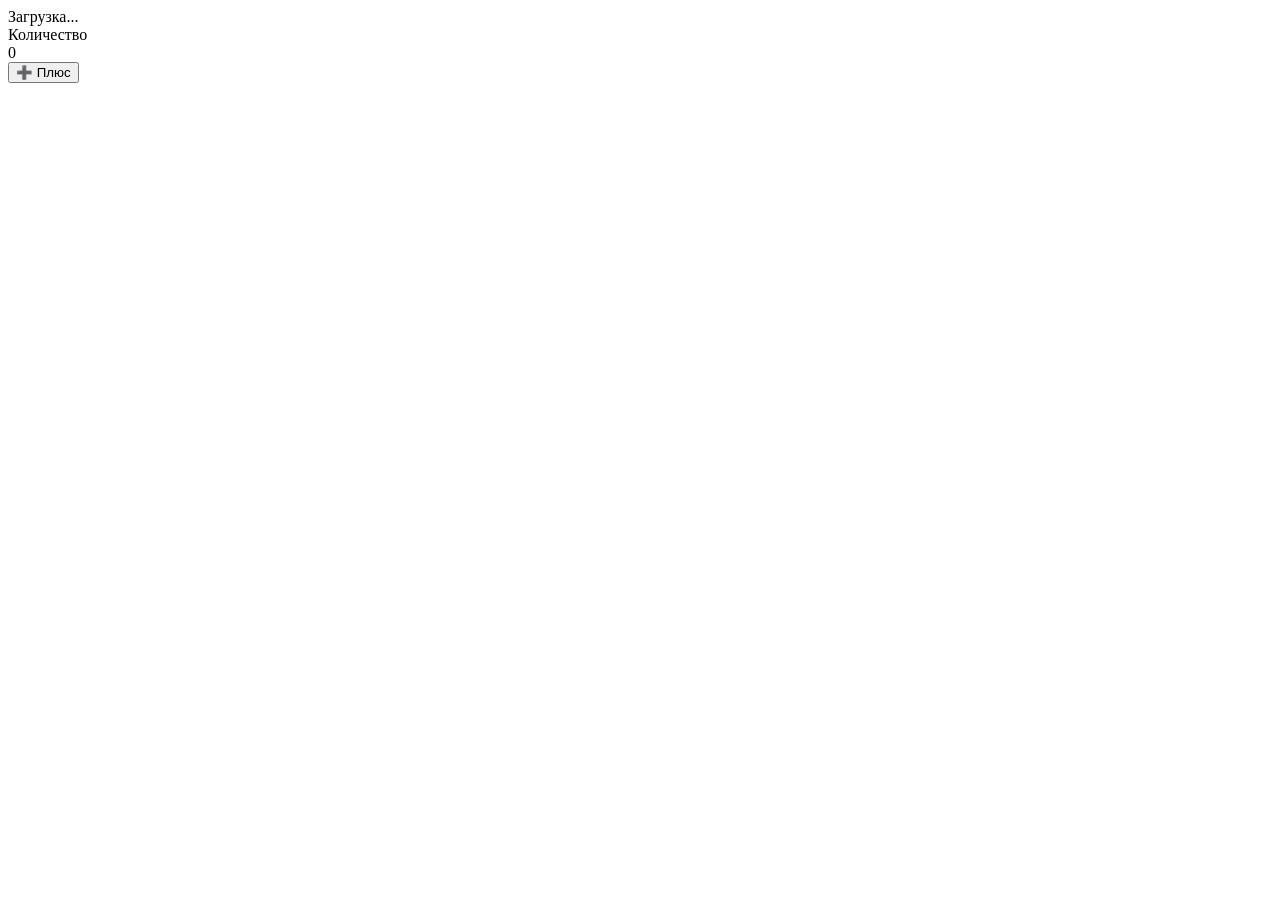
==== index.html @ 58352605 "Add files via upload" ====
<!DOCTYPE html>
<html>
<head>
    <meta charset="UTF-8">
    <meta name="viewport" content="width=device-width, initial-scale=1.0, viewport-fit=cover">
    <title>Telegram Mini App</title>
    <link rel="stylesheet" href="css/style.css">
</head>
<body>
    <div class="container">
        <div class="user-card">
            <div class="user-name" id="userNamePlaceholder">Загрузка...</div>
            <div class="user-id" id="userIdPlaceholder"></div>
        </div>
        <div class="counter-card">
            <div class="counter-label">Количество</div>
            <div class="counter-value" id="counter">0</div>
        </div>
        <button class="button" id="incrementBtn">➕ Плюс</button>
    </div>

    <script src="https://telegram.org/js/telegram-web-app.js?56"></script>
    <script src="js/app.js"></script>
</body>
</html>
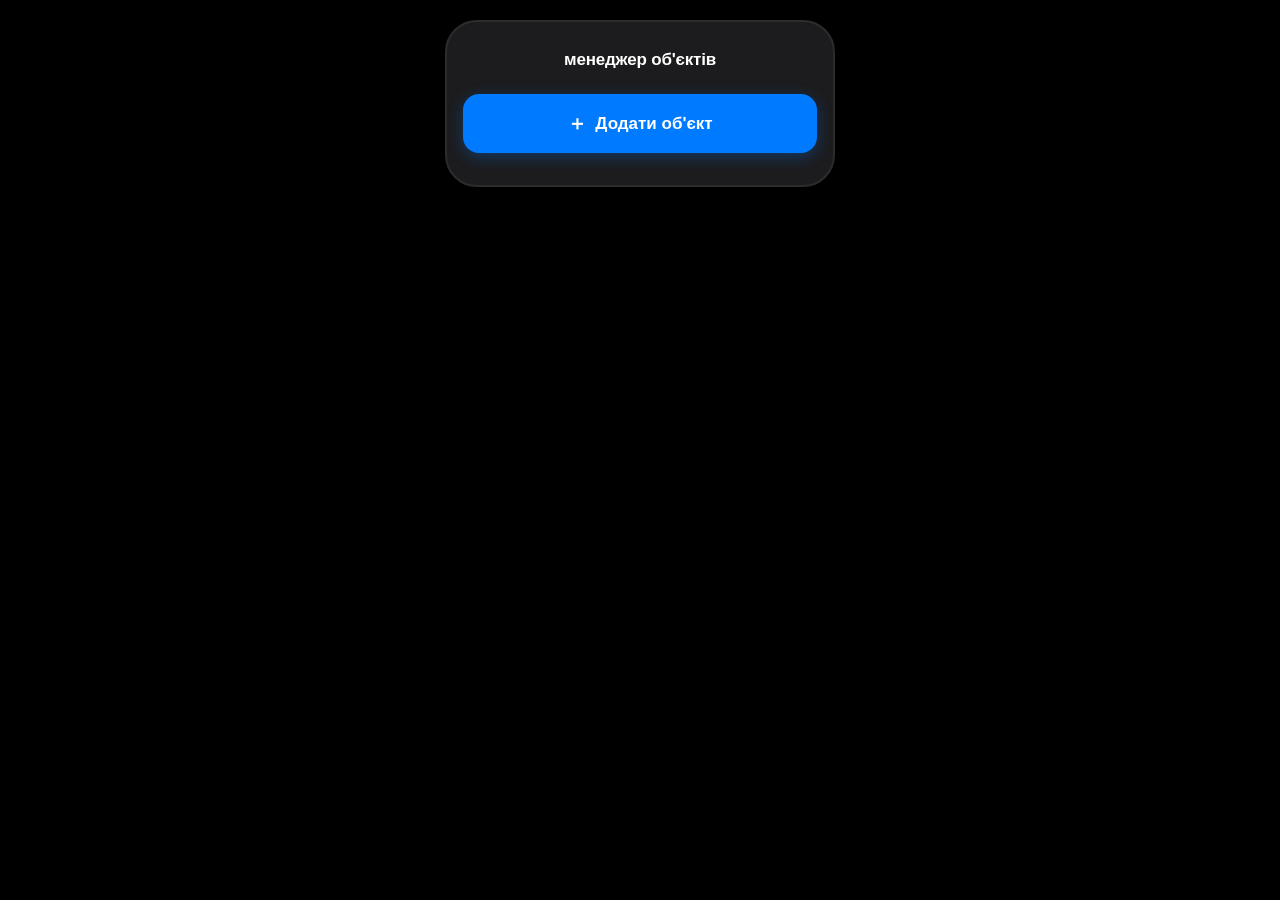
==== commit b448543e: "Update index.html" ====
--- a/index.html
+++ b/index.html
@@ -3,23 +3,68 @@
 <head>
     <meta charset="UTF-8">
     <meta name="viewport" content="width=device-width, initial-scale=1.0, viewport-fit=cover">
-    <title>Telegram Mini App</title>
+    <title>менеджер об'єктів</title>
     <link rel="stylesheet" href="css/style.css">
 </head>
 <body>
-    <div class="container">
-        <div class="user-card">
-            <div class="user-name" id="userNamePlaceholder">Загрузка...</div>
-            <div class="user-id" id="userIdPlaceholder"></div>
+    <div class="phone-frame">
+        <div class="container">
+            <div id="mainScreen">
+                <div class="header">
+                    <span class="header-title">менеджер об'єктів</span>
+                </div>
+                <button class="button" id="addObjectBtn">
+                    <span class="button-icon">＋</span>
+                    <span>Додати об'єкт</span>
+                </button>
+                <div id="objectsList"></div>
+            </div>
+
+            <div id="formScreen" style="display: none;">
+                <div class="header">
+                    <span class="header-title" id="formTitle">Паспорт об'єкта</span>
+                </div>
+                <div class="form-card">
+                    <label class="form-label">👤 Ім'я замовника</label>
+                    <input type="text" class="form-input" id="customerName" placeholder="Введіть ім'я">
+
+                    <label class="form-label">📞 Номер телефону</label>
+                    <input type="tel" class="form-input" id="customerPhone" placeholder="+380...">
+
+                    <label class="form-label">📍 Адреса об'єкта</label>
+                    <input type="text" class="form-input" id="objectAddress" placeholder="Вулиця, будинок, місто">
+
+                    <label class="form-label">💬 Коментар до об'єкта</label>
+                    <textarea class="form-input form-textarea" id="customerComment" placeholder="Додаткові нотатки..."></textarea>
+
+                    <div class="section-divider"></div>
+                    <div class="section-title">🔧 Технічні характеристики</div>
+
+                    <label class="form-label">🧱 Гіпсова штукатурка (м²)</label>
+                    <input type="number" class="form-input number-input" id="gypsumArea" placeholder="0" min="0" step="0.1">
+
+                    <label class="form-label">🏗️ Цементна штукатурка (м²)</label>
+                    <input type="number" class="form-input number-input" id="cementArea" placeholder="0" min="0" step="0.1">
+
+                    <label class="form-label">📐 Відкоси (пог. м)</label>
+                    <input type="number" class="form-input number-input" id="slopes" placeholder="0" min="0" step="0.1">
+
+                    <div class="total-block">
+                        <span class="total-label">📊 Загальний обсяг робіт:</span>
+                        <span class="total-value" id="totalAmount">0</span>
+                    </div>
+                </div>
+                <button class="button" id="saveBtn">
+                    <span id="saveBtnText">Зберегти</span>
+                </button>
+                <button class="button button-secondary" id="backBtn">
+                    <span>← Назад</span>
+                </button>
+            </div>
         </div>
-        <div class="counter-card">
-            <div class="counter-label">Количество</div>
-            <div class="counter-value" id="counter">0</div>
-        </div>
-        <button class="button" id="incrementBtn">➕ Плюс</button>
     </div>
 
     <script src="https://telegram.org/js/telegram-web-app.js?56"></script>
     <script src="js/app.js"></script>
 </body>
-</html>+</html>
--- a/css/style.css
+++ b/css/style.css
@@ -0,0 +1,234 @@
+* {
+    margin: 0;
+    padding: 0;
+    box-sizing: border-box;
+}
+
+body {
+    font-family: -apple-system, BlinkMacSystemFont, 'Segoe UI', Roboto, Helvetica, Arial, sans-serif;
+    background: #000000;
+    display: flex;
+    justify-content: center;
+    align-items: flex-start;
+    min-height: 100vh;
+    padding: 20px;
+}
+
+.phone-frame {
+    width: 100%;
+    max-width: 390px;
+    border: 2px solid #2c2c2e;
+    border-radius: 32px;
+    overflow: hidden;
+    background: var(--tg-theme-bg-color, #1c1c1e);
+    box-shadow: 0 0 40px rgba(0, 0, 0, 0.5);
+}
+
+.container {
+    padding: 20px 16px;
+}
+
+.header {
+    text-align: center;
+    padding: 8px 0 24px;
+}
+
+.header-title {
+    font-size: 17px;
+    font-weight: 600;
+    color: var(--tg-theme-text-color, #ffffff);
+    letter-spacing: -0.2px;
+}
+
+.button {
+    background: var(--tg-theme-button-color, #007aff);
+    color: var(--tg-theme-button-text-color, #ffffff);
+    border: none;
+    border-radius: 16px;
+    padding: 16px;
+    font-size: 17px;
+    font-weight: 600;
+    width: 100%;
+    cursor: pointer;
+    display: flex;
+    align-items: center;
+    justify-content: center;
+    gap: 8px;
+    transition: all 0.15s ease;
+    box-shadow: 0 4px 16px rgba(0, 122, 255, 0.3);
+    margin-bottom: 12px;
+}
+
+.button:active {
+    transform: scale(0.97);
+    opacity: 0.9;
+    box-shadow: 0 2px 8px rgba(0, 122, 255, 0.2);
+}
+
+.button-icon {
+    font-size: 20px;
+}
+
+.button-secondary {
+    background: var(--tg-theme-secondary-bg-color, #2c2c2e);
+    color: var(--tg-theme-text-color, #ffffff);
+    box-shadow: none;
+    border: 1px solid rgba(255, 255, 255, 0.08);
+}
+
+.form-card {
+    background: var(--tg-theme-secondary-bg-color, #2c2c2e);
+    border-radius: 20px;
+    padding: 20px;
+    margin-bottom: 20px;
+    border: 1px solid rgba(255, 255, 255, 0.06);
+}
+
+.form-label {
+    font-size: 13px;
+    font-weight: 500;
+    text-transform: uppercase;
+    letter-spacing: 0.8px;
+    color: var(--tg-theme-hint-color, #8e8e93);
+    margin-bottom: 8px;
+    display: block;
+    margin-top: 16px;
+}
+
+.form-label:first-child {
+    margin-top: 0;
+}
+
+.form-input {
+    width: 100%;
+    background: var(--tg-theme-bg-color, #1c1c1e);
+    border: 1px solid rgba(255, 255, 255, 0.1);
+    border-radius: 14px;
+    padding: 14px;
+    font-size: 16px;
+    color: var(--tg-theme-text-color, #ffffff);
+    outline: none;
+    font-family: inherit;
+    margin-top: 4px;
+}
+
+.form-input:focus {
+    border-color: var(--tg-theme-button-color, #007aff);
+    box-shadow: 0 0 0 2px rgba(0, 122, 255, 0.2);
+}
+
+.form-textarea {
+    resize: vertical;
+    min-height: 80px;
+}
+
+.section-divider {
+    border: none;
+    border-top: 1px solid rgba(255, 255, 255, 0.08);
+    margin: 20px 0 16px;
+}
+
+.section-title {
+    font-size: 14px;
+    font-weight: 600;
+    color: var(--tg-theme-text-color, #ffffff);
+    margin-bottom: 12px;
+    letter-spacing: -0.3px;
+}
+
+.total-block {
+    background: var(--tg-theme-bg-color, #1c1c1e);
+    border-radius: 14px;
+    padding: 14px;
+    margin-top: 16px;
+    border: 1px solid rgba(255, 255, 255, 0.08);
+    display: flex;
+    justify-content: space-between;
+    align-items: center;
+}
+
+.total-label {
+    font-size: 15px;
+    font-weight: 500;
+    color: var(--tg-theme-hint-color, #8e8e93);
+}
+
+.total-value {
+    font-size: 22px;
+    font-weight: 700;
+    color: var(--tg-theme-button-color, #007aff);
+}
+
+.object-card {
+    background: var(--tg-theme-secondary-bg-color, #2c2c2e);
+    border-radius: 16px;
+    padding: 16px;
+    margin-bottom: 10px;
+    border: 1px solid rgba(255, 255, 255, 0.06);
+    cursor: pointer;
+    transition: background 0.15s ease;
+}
+
+.object-card:active {
+    background: rgba(255, 255, 255, 0.06);
+}
+
+.object-card-header {
+    display: flex;
+    justify-content: space-between;
+    align-items: flex-start;
+    margin-bottom: 8px;
+}
+
+.object-name {
+    font-size: 16px;
+    font-weight: 600;
+    color: var(--tg-theme-text-color, #ffffff);
+    word-break: break-word;
+    flex: 1;
+}
+
+.object-total {
+    font-size: 15px;
+    font-weight: 600;
+    color: var(--tg-theme-button-color, #007aff);
+    white-space: nowrap;
+    margin-left: 8px;
+}
+
+.object-address {
+    font-size: 14px;
+    color: var(--tg-theme-hint-color, #8e8e93);
+    margin-bottom: 4px;
+}
+
+.object-customer {
+    font-size: 13px;
+    color: var(--tg-theme-hint-color, #8e8e93);
+}
+
+.object-edited {
+    display: inline-flex;
+    align-items: center;
+    gap: 4px;
+    font-size: 11px;
+    background: rgba(255, 149, 0, 0.15);
+    color: #ff9500;
+    padding: 3px 8px;
+    border-radius: 10px;
+    margin-top: 6px;
+    font-weight: 500;
+}
+
+.object-created {
+    font-size: 11px;
+    color: #8e8e93;
+    margin-top: 6px;
+}
+
+.empty-state {
+    text-align: center;
+    padding: 32px 16px;
+    color: var(--tg-theme-hint-color, #8e8e93);
+    font-size: 15px;
+}
